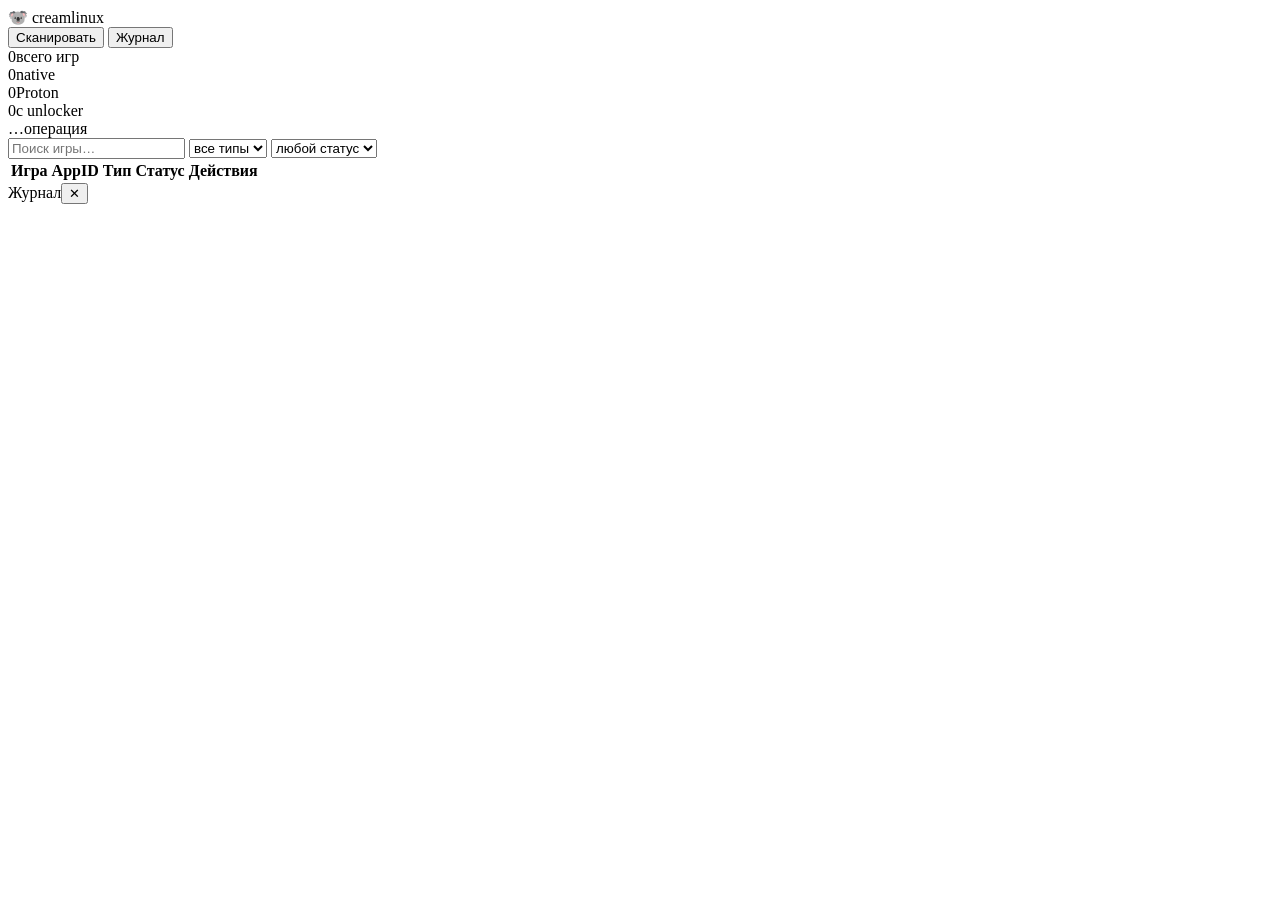
==== tools/gui_static/index.html @ 7bcbb487 "feat: web UI (gui.py) + creamlib.py shared core; CLI --uninstall Refactor: setup.py is now a thin CL" ====
<!DOCTYPE html>
<html lang="ru">
<head>
<meta charset="utf-8">
<meta name="viewport" content="width=device-width, initial-scale=1">
<title>creamlinux — DLC Unlocker</title>
<link rel="stylesheet" href="/static/style.css">
</head>
<body>
<header>
  <div class="brand">🐨 creamlinux</div>
  <div class="actions">
    <button id="btn-rescan">Сканировать</button>
    <button id="btn-logs">Журнал</button>
  </div>
</header>

<main>
  <section id="dashboard">
    <div class="stat"><span id="stat-total">0</span><label>всего игр</label></div>
    <div class="stat"><span id="stat-native">0</span><label>native</label></div>
    <div class="stat"><span id="stat-proton">0</span><label>Proton</label></div>
    <div class="stat"><span id="stat-unlocked">0</span><label>с unlocker</label></div>
    <div class="stat busy-hide"><span id="stat-busy">…</span><label>операция</label></div>
  </section>

  <section id="toolbar">
    <input id="search" type="search" placeholder="Поиск игры…">
    <select id="filter-type">
      <option value="">все типы</option>
      <option value="native">native</option>
      <option value="proton">Proton</option>
    </select>
    <select id="filter-status">
      <option value="">любой статус</option>
      <option value="none">без unlocker</option>
      <option value="installed">с unlocker</option>
    </select>
  </section>

  <table id="games">
    <thead>
      <tr><th>Игра</th><th>AppID</th><th>Тип</th><th>Статус</th><th>Действия</th></tr>
    </thead>
    <tbody></tbody>
  </table>
</main>

<div id="log-panel" class="hidden">
  <div class="log-head"><span>Журнал</span><button id="btn-log-close">✕</button></div>
  <pre id="log-content"></pre>
</div>

<div id="modal-root"></div>

<script src="/static/app.js"></script>
</body>
</html>
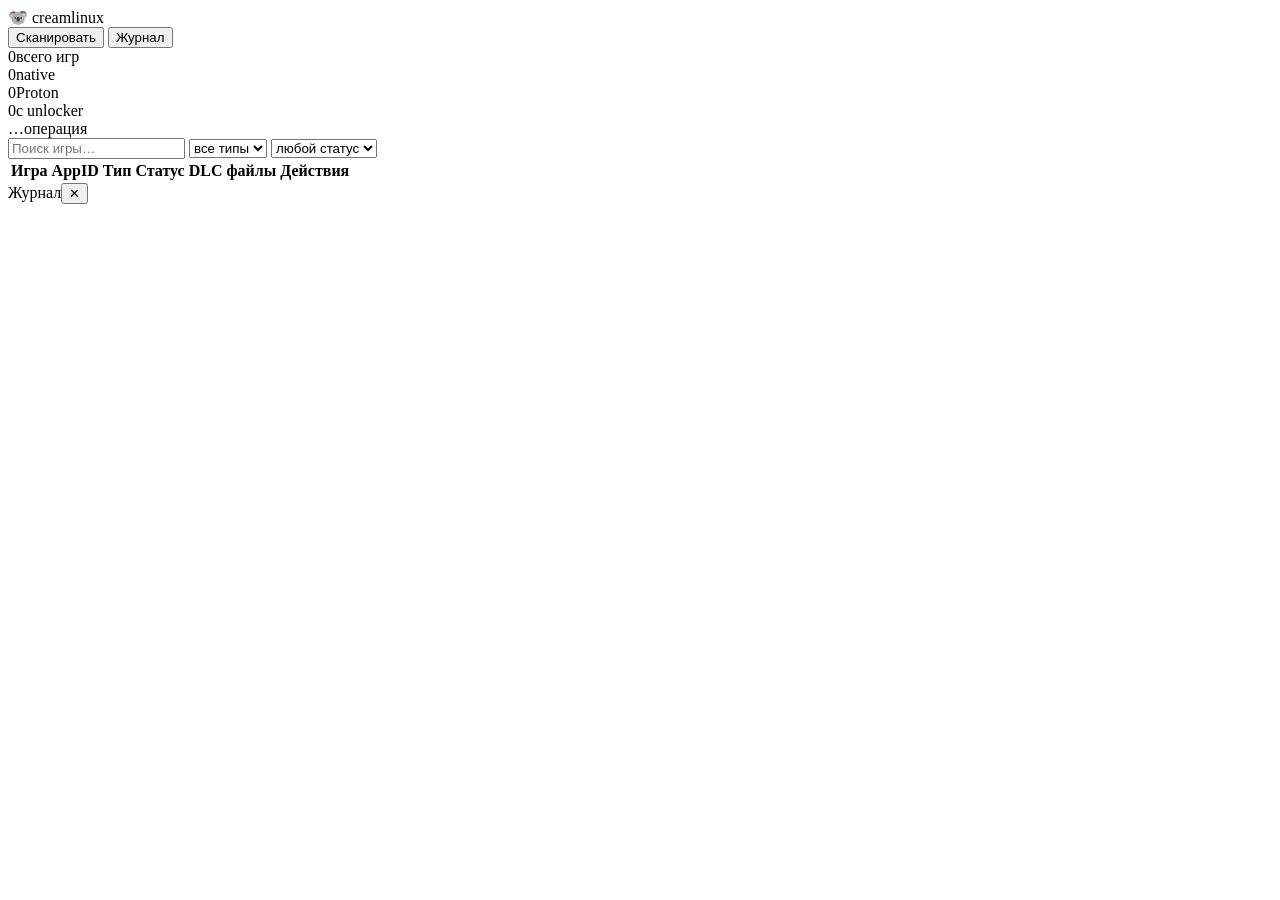
==== commit e8730bb4: "feat: GUI shows DLC-file status per game (ok/partial/none/unknown) creamlib.check_dlc_files() inspec" ====
--- a/tools/gui_static/index.html
+++ b/tools/gui_static/index.html
@@ -40,7 +40,7 @@
 
   <table id="games">
     <thead>
-      <tr><th>Игра</th><th>AppID</th><th>Тип</th><th>Статус</th><th>Действия</th></tr>
+      <tr><th>Игра</th><th>AppID</th><th>Тип</th><th>Статус</th><th>DLC файлы</th><th>Действия</th></tr>
     </thead>
     <tbody></tbody>
   </table>
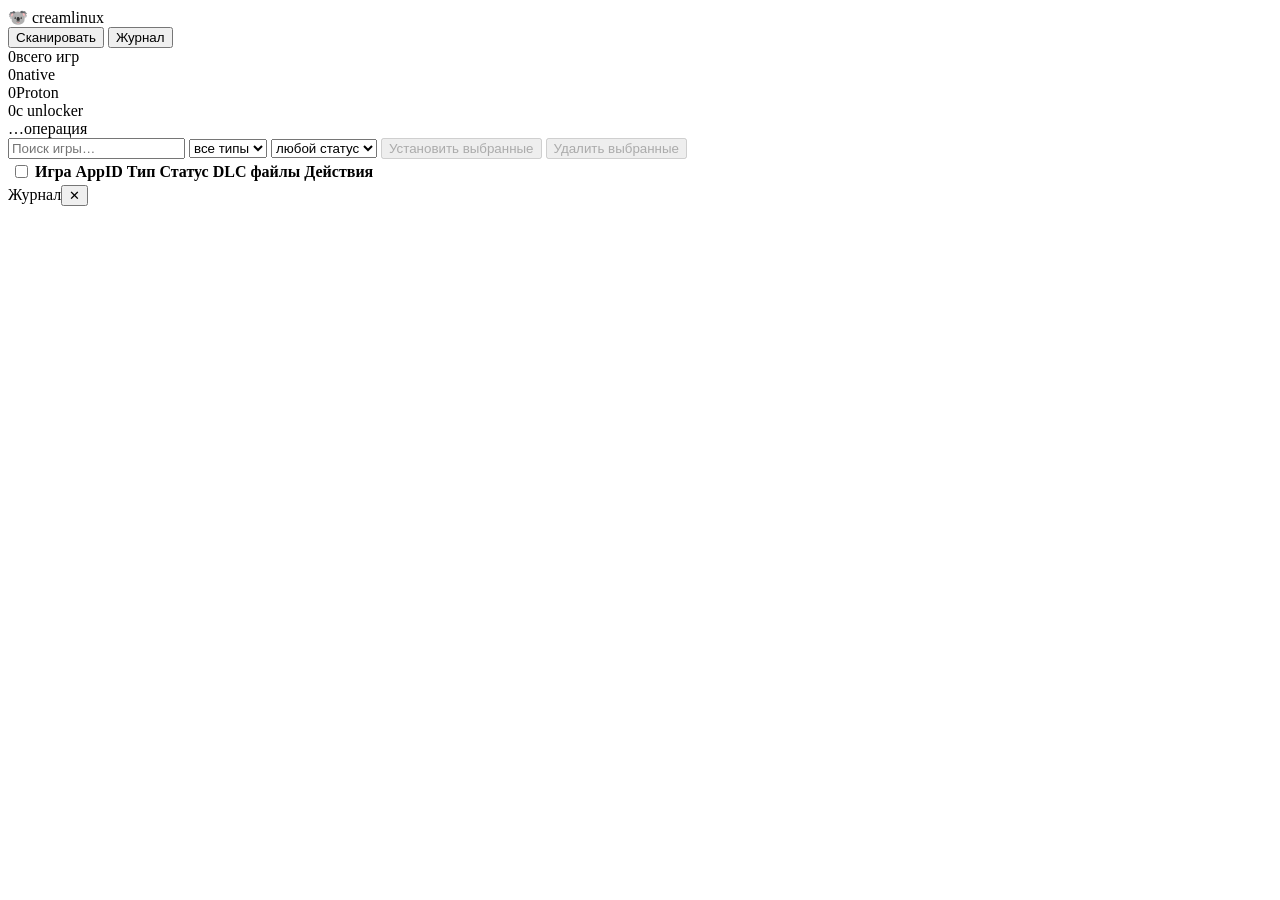
==== commit 14f324b7: "feat: GUI multi-select - batch install/uninstall - checkboxes per row + select-all, 'Установить/Удал" ====
--- a/tools/gui_static/index.html
+++ b/tools/gui_static/index.html
@@ -36,11 +36,15 @@
       <option value="none">без unlocker</option>
       <option value="installed">с unlocker</option>
     </select>
+    <span class="spacer"></span>
+    <span id="sel-count" class="muted"></span>
+    <button id="btn-install-sel" class="primary" disabled>Установить выбранные</button>
+    <button id="btn-uninstall-sel" class="danger" disabled>Удалить выбранные</button>
   </section>
 
   <table id="games">
     <thead>
-      <tr><th>Игра</th><th>AppID</th><th>Тип</th><th>Статус</th><th>DLC файлы</th><th>Действия</th></tr>
+      <tr><th><input type="checkbox" id="sel-all" title="Выбрать все"></th><th>Игра</th><th>AppID</th><th>Тип</th><th>Статус</th><th>DLC файлы</th><th>Действия</th></tr>
     </thead>
     <tbody></tbody>
   </table>
